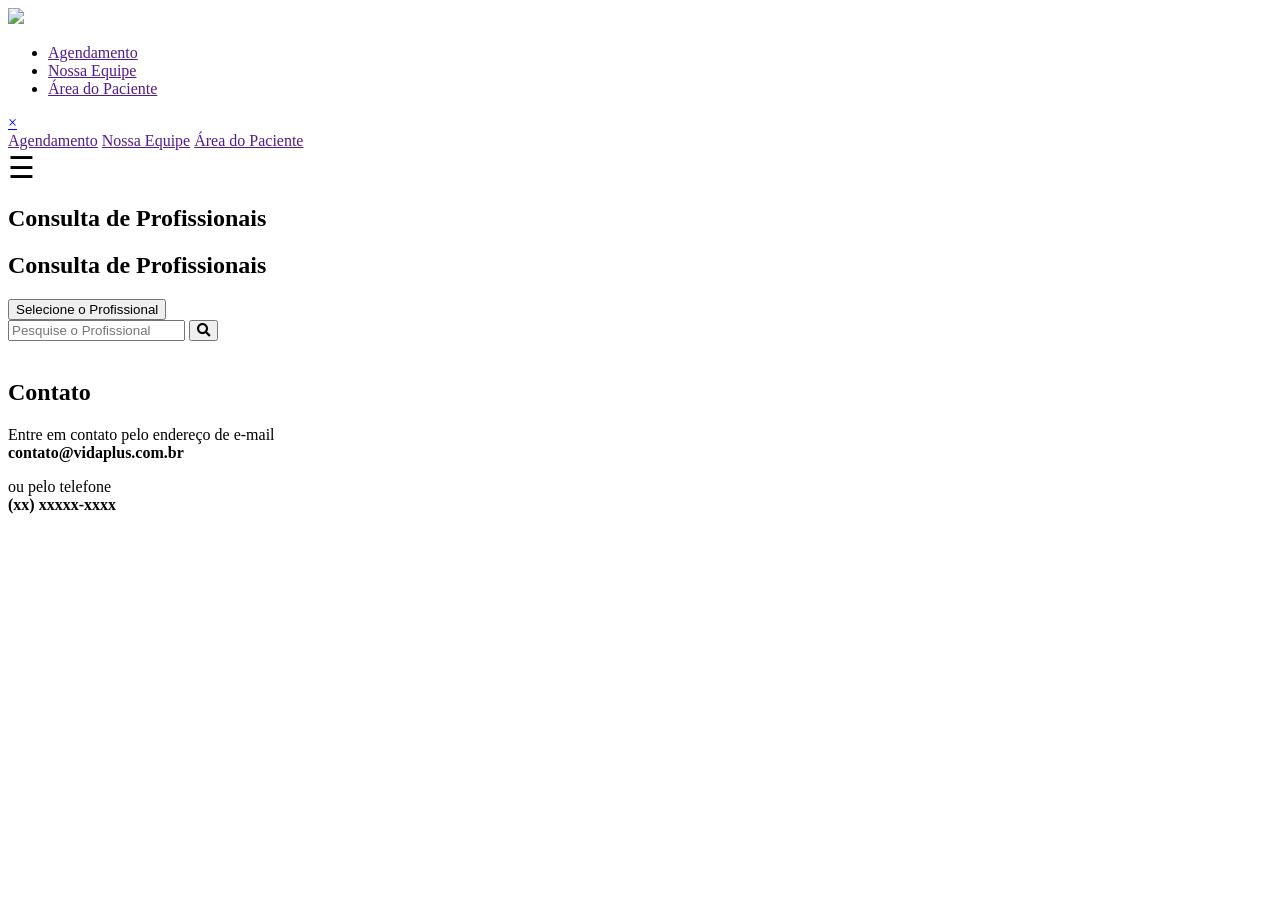
==== consulta_profissionais.html @ 1af66db9 "Create consulta_profissionais.html" ====
<!DOCTYPE html>
<html lang="en">

<head>
  <meta charset="utf-8">
  <meta content="width=device-width, initial-scale=1.0, user-scalable=no" name="viewport">

  <title>Teste</title> 
  <meta content="" name="description">
  <meta content="" name="keywords">


  <script defer src="/public/script_unin.js"></script> 

  <!-- Google Fonts -->
  <link rel="preconnect" href="https://fonts.googleapis.com">
  <link rel="preconnect" href="https://fonts.gstatic.com" crossorigin>
  <link href="https://fonts.googleapis.com/css2?family=Montserrat:ital@0;1&display=swap" rel="stylesheet">
  <!--
  <link href="https://fonts.googleapis.com/css?family=Open+Sans:300,300i,400,400i,600,600i,700,700i|Raleway:300,300i,400,400i,500,500i,600,600i,700,700i|Poppins:300,300i,400,400i,500,500i,600,600i,700,700i" rel="stylesheet">
  -->
  <!-- Vendor CSS Files -->
  <link href="/assets/vendor/bootstrap/css/bootstrap.min.css" rel="stylesheet">

  <link rel="stylesheet" href="https://use.fontawesome.com/releases/v5.15.4/css/all.css">

  <!-- Template Main CSS File -->
  <link href="../../assets/css/style_.css" rel="stylesheet">

  <!-- Latest compiled and minified CSS -->
  <link rel="stylesheet" href="https://cdn.jsdelivr.net/npm/bootstrap-select@1.13.9/dist/css/bootstrap-select.min.css">

  <!-- =======================================================
  * Template Name: Lumia
  * Template URL: https://bootstrapmade.com/lumia-bootstrap-business-template/
  * Updated: Mar 17 2024 with Bootstrap v5.3.3
  * Author: BootstrapMade.com
  * License: https://bootstrapmade.com/license/
  ======================================================== -->

</head>

  <!-- ======= Header ======= -->

  <header id="header" class="fixed-top d-flex align-items-center">
    <div class="container d-flex align-items-center">

      <div class="logo size-full me-auto">
        <a class="nav-link scrollto active" href=""><img src="../../assets/img/testing logo.png"/></a>
      </div>
      <nav id="navbar" class="navbar order-last order-lg-0">
        <ul>
          <li><a class="nav-link scrollto" href="">Agendamento</a></li>
          <li><a class="nav-link scrollto" href="">Nossa Equipe</a></li>
          <li><a class="nav-link scrollto" href="">Área do Paciente</a></li>
        </ul>
        <!-- <i class="bi bi-list mobile-nav-toggle"></i> -->
        <div id="myNav" class="overlay">
          <a href="javascript:void(0)" class="closebtn" onclick="closeNav()">&times;</a>
          <div class="overlay-content">
            <a class="nav-link" href="" onclick="closeNav()">Agendamento</a>
            <a class="nav-link" href="" onclick="closeNav()">Nossa Equipe</a>
            <a class="nav-link" href="" onclick="closeNav()">Área do Paciente</a>
          </div>
        </div>

        <span class="mob-nav" style="font-size:30px;cursor:pointer" onclick="openNav()">&#9776;</span>

        <script>
        function openNav() {
          document.getElementById("myNav").style.width = "100%";
        }

        function closeNav() {
          document.getElementById("myNav").style.width = "0%";
        }
        </script>

      </nav><!-- .navbar -->
    </div>
  </header>

  <!-- ======= Hero Section ======= -->
    <section id="hero" class="d-flex flex-column justify-content-center align-items-center">
      <div class="container text-left text-md-left" data-aos="fade-up">
        <h1>Consulta de Profissionais<br></h1>
      </div>
    </section><!-- End Hero -->

    <!-- ======= What We Do Section ======= -->
    <section id="sobre" class="what-we-do">
      <div class="container">

        <div class="section-title">
          <h2><strong>Consulta de Profissionais</strong></h2>
          <p></p>
        </div>

        <div class="dropdown">
          <button onclick="myFunction()" class="dropbtn">Selecione o Profissional</button>
          <div id="myDropdown" class="dropdown-content">

          </div>
        </div>

        <div class="search">
          <form action="#sobre" method="dialog">
            <input type="search" placeholder="Pesquise o Profissional" class="form_control" id="form_control">
            <button type="submit" class="btn_search" id="btn_search">
              <i class="fas fa-search"></i>
            </button>
          </form>
        </div>
        
        <script>
          /* Mostra o conteúdo contido no dropdown quando clicar para abrir o dropdown*/
          function myFunction() {
            document.getElementById("myDropdown").classList.toggle("show");
          }
          
          // fecha o dropdown ao clicar fora ou selecionar item do mesmo
          window.onclick = function(event) {
            if (!event.target.matches('.dropbtn')) {
              var dropdowns = document.getElementsByClassName("dropdown-content");
              var i;
              for (i = 0; i < dropdowns.length; i++) {
                var openDropdown = dropdowns[i];
                if (openDropdown.classList.contains('show')) {
                  openDropdown.classList.remove('show');
                }
              }
            }
          }
          
          // permite pesquisar utilizando a tecla "ENTER"
          var input = document.getElementById("form_control");
          input.addEventListener("keypress", function(event) {
            if (event.key === "Enter") {
              event.preventDefault();
              document.getElementById("btn_search").click();
            }
          })
        </script>
      </div>
    </section>
<br>


    <main>

      <div class="container">



      
        <div class="products_wrapper">

        </div>
      </div>
    </main>

    <!-- Contact Section -->
    <section id="contato" class="contato section-bg">
      <!-- Section Title -->
      <div class="container section-title" data-aos="fade-up">
        <h2>Contato</h2>
        <p>Entre em contato pelo endereço de e-mail <br> <strong style="color: black">contato@vidaplus.com.br</strong></p>
        <p>ou pelo telefone <br> <strong style="color: black">(xx) xxxxx-xxxx</strong></p>
      </div><!-- End Section Title -->
    </section>


    </body>
  
    </html>
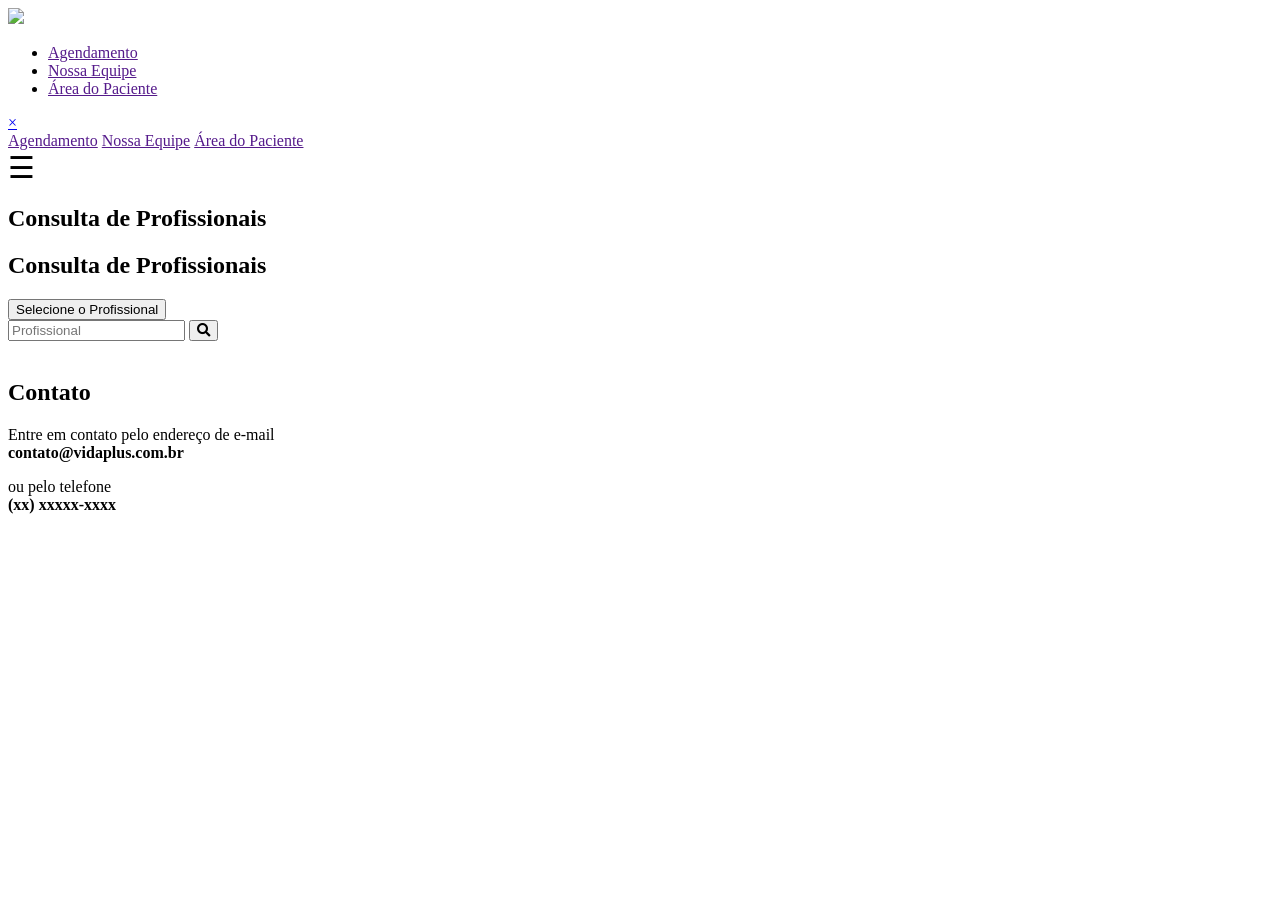
==== commit a56be7a4: "Update consulta_profissionais.html" ====
--- a/consulta_profissionais.html
+++ b/consulta_profissionais.html
@@ -5,12 +5,12 @@
   <meta charset="utf-8">
   <meta content="width=device-width, initial-scale=1.0, user-scalable=no" name="viewport">
 
-  <title>Teste</title> 
+  <title>Consulta Profissionais</title> 
   <meta content="" name="description">
   <meta content="" name="keywords">
 
 
-  <script defer src="/public/script_unin.js"></script> 
+  <script defer src="/projeto/script_uninProfissionais.js"></script> 
 
   <!-- Google Fonts -->
   <link rel="preconnect" href="https://fonts.googleapis.com">
@@ -25,7 +25,7 @@
   <link rel="stylesheet" href="https://use.fontawesome.com/releases/v5.15.4/css/all.css">
 
   <!-- Template Main CSS File -->
-  <link href="../../assets/css/style_.css" rel="stylesheet">
+  <link href="../../projeto/style.css" rel="stylesheet">
 
   <!-- Latest compiled and minified CSS -->
   <link rel="stylesheet" href="https://cdn.jsdelivr.net/npm/bootstrap-select@1.13.9/dist/css/bootstrap-select.min.css">
@@ -105,7 +105,7 @@
 
         <div class="search">
           <form action="#sobre" method="dialog">
-            <input type="search" placeholder="Pesquise o Profissional" class="form_control" id="form_control">
+            <input type="search" placeholder="Profissional" class="form_control" id="form_control">
             <button type="submit" class="btn_search" id="btn_search">
               <i class="fas fa-search"></i>
             </button>
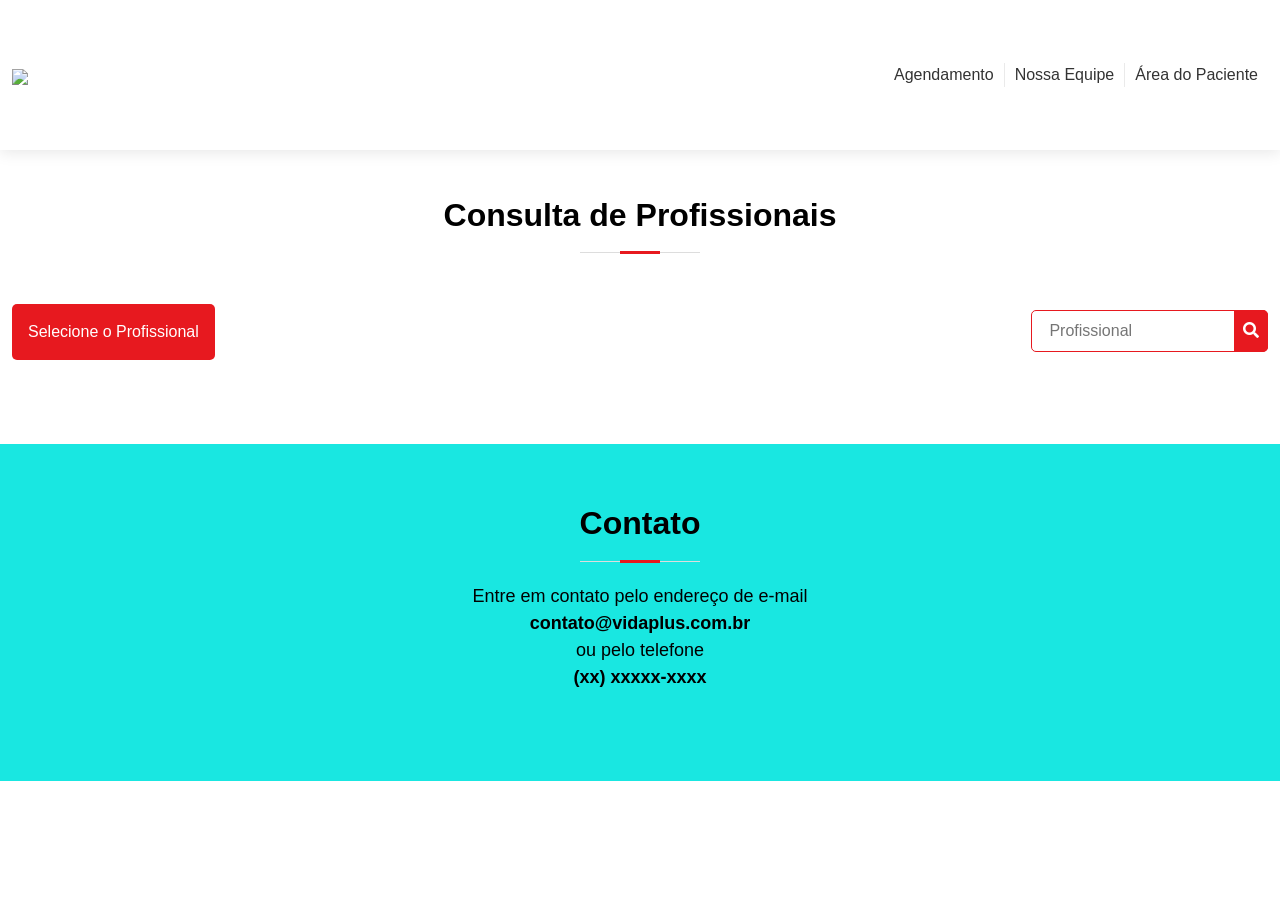
==== commit 7897eeb4: "Update consulta_profissionais.html" ====
--- a/consulta_profissionais.html
+++ b/consulta_profissionais.html
@@ -10,7 +10,7 @@
   <meta content="" name="keywords">
 
 
-  <script defer src="/projeto/script_uninProfissionais.js"></script> 
+  <script defer src="script_uninProfissionais.js"></script> 
 
   <!-- Google Fonts -->
   <link rel="preconnect" href="https://fonts.googleapis.com">
@@ -20,12 +20,12 @@
   <link href="https://fonts.googleapis.com/css?family=Open+Sans:300,300i,400,400i,600,600i,700,700i|Raleway:300,300i,400,400i,500,500i,600,600i,700,700i|Poppins:300,300i,400,400i,500,500i,600,600i,700,700i" rel="stylesheet">
   -->
   <!-- Vendor CSS Files -->
-  <link href="/assets/vendor/bootstrap/css/bootstrap.min.css" rel="stylesheet">
+  <link href="bootstrap.min.css" rel="stylesheet">
 
   <link rel="stylesheet" href="https://use.fontawesome.com/releases/v5.15.4/css/all.css">
 
   <!-- Template Main CSS File -->
-  <link href="../../projeto/style.css" rel="stylesheet">
+  <link href="style.css" rel="stylesheet">
 
   <!-- Latest compiled and minified CSS -->
   <link rel="stylesheet" href="https://cdn.jsdelivr.net/npm/bootstrap-select@1.13.9/dist/css/bootstrap-select.min.css">
@@ -46,7 +46,7 @@
     <div class="container d-flex align-items-center">
 
       <div class="logo size-full me-auto">
-        <a class="nav-link scrollto active" href=""><img src="../../assets/img/testing logo.png"/></a>
+        <a class="nav-link scrollto active" href="index.html"><img src="Logo VidaPlus PNG.png"/></a>
       </div>
       <nav id="navbar" class="navbar order-last order-lg-0">
         <ul>
--- a/style.css
+++ b/style.css
@@ -0,0 +1,636 @@
+/*
+* Template Name: Lumia
+* Template URL: https://bootstrapmade.com/lumia-bootstrap-business-template/
+* Updated: Mar 17 2024 with Bootstrap v5.3.3
+* Author: BootstrapMade.com
+* License: https://bootstrapmade.com/license/
+*/
+
+body {
+    font-family: 'Montserrat', sans-serif;
+    color: #292929;
+  }
+  
+  a {
+    color: #336633;
+    text-decoration: none;
+  }
+  
+  a:hover {
+    color: #c4000b;
+    text-decoration: none;
+  }
+
+  b, strong {
+    font-weight: bolder;
+    color: #000;
+  }
+  
+  h1,
+  h2,
+  h3,
+  h4,
+  h5,
+  h6 {
+    font-family: "Montserrat", sans-serif;
+  }
+  
+  @layer base {
+    html, body {
+      overflow-x: hidden;
+    }
+  }
+  
+  /*--------------------------------------------------------------
+  # Hero Section
+  --------------------------------------------------------------*/
+  
+  #hero {
+    width: 100%;
+    background-position: center 20%;
+    background-size: cover;
+    position: relative;
+    margin-top: 70px;
+    padding: 0;
+  }
+  
+  #hero:before {
+    content: "";
+    background: rgba(56, 64, 70, 0.6);
+    position: absolute;
+    bottom: 0;
+    top: 0;
+    left: 0;
+    right: 0;
+  }
+  
+  #hero .container {
+    z-index: 2;
+  }
+  
+  #hero h1 {
+    margin: 0 0 10px 0;
+    font-size: 48px;
+    font-weight: 700;
+    line-height: 56px;
+    color: #fff;
+  }
+  
+  #hero h1 span {
+    border-bottom: 4px solid #28843c;
+  }
+  
+  #hero h2 {
+    color: rgba(255, 255, 255, 0.8);
+    margin-bottom: 30px;
+    font-size: 24px;
+  }
+  
+  #hero .btn-get-started {
+    font-family: "Montserrat", sans-serif;
+    font-weight: 400;
+    font-size: 13px;
+    letter-spacing: 2px;
+    display: inline-block;
+    padding: 12px 28px;
+    border-radius: 5px;
+    transition: ease-in-out 0.3s;
+    color: #fff;
+    background: #28843c;
+    text-transform: uppercase;
+  }
+  
+  #hero .btn-get-started:hover {
+    background: #4f8647;
+  }
+  
+  @media (max-width: 992px) {
+    #hero {
+      height: calc(66vh - -50px);
+    }
+  }
+  
+  @media (max-width: 768px) {
+    #hero h1 {
+      font-size: 30px;
+      line-height: 36px;
+    }
+  
+    #hero h2 {
+      font-size: 18px;
+      line-height: 24px;
+      margin-bottom: 30px;
+    }
+  }
+
+  
+  /*--------------------------------------------------------------
+  # Header
+  --------------------------------------------------------------*/
+  #header {
+    height: 150px;
+    transition: all 0.5s;
+    z-index: 997;
+    transition: all 0.5s;
+    background: #fff;
+    box-shadow: 0px 2px 15px rgba(0, 0, 0, 0.1);
+  }
+  
+  #header .logo {
+    font-size: 28px;
+    margin: 0;
+    font-weight: 600;
+    letter-spacing: 1px;
+    text-transform: uppercase;
+    color: #384046;
+  }
+  
+  #header .logo a,
+  #header .logo a:hover {
+    color: #384046;
+    text-decoration: none;
+  }
+  
+  #header .logo img {
+    max-height: 100px;
+    position: relative;
+  }
+
+
+/*--------------------------------------------------------------																
+# Dropdown
+--------------------------------------------------------------*/
+
+.dropbtn {
+  background-color: #e7191f;
+  color: white;
+  padding: 16px;
+  font-size: 16px;
+  border: none;
+  cursor: pointer;
+  border-radius: 5px;
+}
+
+.dropbtn:hover {
+  background-color: #19e7e1;
+  color: black;
+}
+
+#myInput {
+  box-sizing: border-box;
+  background-image: url('searchicon.png');
+  background-position: 14px 12px;
+  background-repeat: no-repeat;
+  font-size: 16px;
+  padding: 14px 20px 12px 45px;
+  border: none;
+  border-bottom: 1px solid #ddd;
+}
+
+#myInput:focus {outline: 3px solid #ddd;}
+
+.dropdown {
+  position: relative;
+  display: inline-block;
+}
+
+#municipio {
+  /* overflow-y: scroll; */
+  width: 500px;
+}
+
+.dropdown-content {
+  display: none;
+  position: absolute;
+  background-color: #f6f6f6;
+  min-width: 230px;
+  overflow: auto;
+  border: 1px solid #ddd;
+  z-index: 1;
+  cursor: pointer;
+  height: 300px;
+  border-radius: 5px;
+}
+
+.dropdown-content a {
+  color: black;
+  padding: 12px 16px;
+  text-decoration: none;
+  display: block;
+}
+
+.dropdown5 a:hover {background-color: #ddd;}
+
+.show {display: block;}
+
+.search {
+  position: relative;
+}
+
+.search input {
+  outline: none;
+  border: 1px solid #e7191f;
+  padding: 0.5rem 1.1rem;
+  border-radius: 5px;
+  font-family: inherit;
+  position: absolute;
+  top: 0;
+  right: 0;
+  margin-top: -50px;
+}
+
+.search button {
+  position: absolute;
+  top: 0;
+  right: 0;
+  padding: 0.55rem;
+  outline: none;
+  border: none;
+  background-color: #e7191f;
+  color: #fff;
+  border-radius: 0px 5px 5px 0px;
+  font-family: inherit;
+  cursor: pointer;
+  margin-top: -50px;
+}
+
+@media screen and (max-width: 467px) {
+  .search button {
+    position: relative;
+    left: -28px;
+    margin-top: 5px;
+  }
+}
+
+@media screen and (max-width: 467px) {
+  .search input {
+    position: relative;
+    padding: 0.5rem;
+  }
+}
+
+/*--------------------------------------------------------------																
+# Search bar
+--------------------------------------------------------------*/
+
+.search-container {
+  float: right;
+}
+
+.search-container button {
+  float: right;
+  padding: 6px 10px;
+  margin-right: 16px;
+  background: #ddd;
+  font-size: 13px;
+  border: none;
+  cursor: pointer;
+}
+
+/*--------------------------------------------------------------																
+# Consulta
+--------------------------------------------------------------*/
+
+.products_wrapper {
+  display: grid;
+  grid-template-columns: repeat(4, 1fr);
+  grid-gap: 2rem;
+}
+
+@media screen and (max-width: 991px) {
+  .products_wrapper {
+    display: block;
+  }
+}
+
+.products {
+  background-color: #7ddbd3;
+  border-radius: 5px;
+  cursor: pointer;
+  margin-bottom: 20px;
+}
+
+@media screen and (max-width: 991px) {
+  .products {
+    margin-bottom: 5px;
+  }
+}
+
+.category {
+  margin-top: -10px;
+  margin-bottom: 15px;
+}
+
+.content {
+  padding: 1rem;
+}
+
+/*--------------------------------------------------------------																
+# Sections General
+--------------------------------------------------------------*/
+
+section {
+    padding: 60px 0;
+  }
+  
+  .section-bg {
+    background-color: #f7f7f7;
+  }
+  
+  .section-title {
+    text-align: center;
+    padding-bottom: 30px;
+  }
+  
+  .section-title h2 {
+    font-size: 32px;
+    font-weight: 600;
+    margin-bottom: 20px;
+    padding-bottom: 20px;
+    position: relative;
+  }
+  
+  .section-title h2::before {
+    content: "";
+    position: absolute;
+    display: block;
+    width: 120px;
+    height: 1px;
+    background: #ddd;
+    bottom: 1px;
+    left: calc(50% - 60px);
+  }
+  
+  .section-title h2::after {
+    content: "";
+    position: absolute;
+    display: block;
+    width: 40px;
+    height: 3px;
+    background: #e7191f;
+    bottom: 0;
+    left: calc(50% - 20px);
+  }
+  
+  .section-title p {
+    margin-bottom: 0;
+    font-size: 18px;
+    text-align: justify;
+  }
+  
+  .button-submit {
+      font-family: "Montserrat", sans-serif;
+      font-weight: 400;
+      font-size: 13px;
+      letter-spacing: 2px;
+      display: inline-block;
+      padding: 12px 28px;
+      border-radius: 5px;
+      transition: ease-in-out 0.3s;
+      color: #fff;
+      background: #28843c;
+      text-transform: uppercase;
+      margin-left: 5px;
+      border: none;
+  }
+  
+  .button-submit:hover {
+      background: #4f8647;
+      border: none;
+  }
+  
+
+  
+  /*--------------------------------------------------------------
+  # Navigation Menu
+  --------------------------------------------------------------*/
+  /**
+  * Desktop Navigation 
+  */
+  .navbar {
+    padding: 0;
+  }
+  
+  .navbar ul {
+    margin: 0;
+    padding: 0;
+    display: flex;
+    list-style: none;
+    align-items: center;
+    color: #333333;
+  }
+  
+  .navbar li {
+    position: relative;
+    float: none;
+    padding: 0 10px;
+    border-right: 1px #eaeaea solid;
+  }
+  
+  .navbar li:last-child {
+    border-right: none;
+  }
+  
+  .navbar a,
+  .navbar a:focus {
+    display: flex;
+    align-items: center;
+    justify-content: space-between;
+    font-family: "Montserrat", sans-serif;
+    font-size: 16px;
+    font-weight: 500;
+    color: #333333;
+    white-space: nowrap;
+    transition: 0.3s;
+  }
+  
+  .navbar a i,
+  .navbar a:focus i {
+    font-size: 12px;
+    line-height: 0;
+    margin-left: 5px;
+  }
+  
+  .navbar a:hover,
+  .navbar .active,
+  .navbar .active:focus,
+  .navbar li:hover>a {
+    color: #28843c;
+  }
+  
+  .navbar .dropdown ul {
+    display: block;
+    position: absolute;
+    left: 14px;
+    top: calc(100% + 30px);
+    margin: 0;
+    padding: 10px 0;
+    z-index: 99;
+    opacity: 0;
+    visibility: hidden;
+    background: #fff;
+    box-shadow: 0px 0px 30px rgba(127, 137, 161, 0.25);
+    transition: 0.3s;
+  }
+  
+  .navbar .dropdown ul li {
+    min-width: 200px;
+  }
+  
+  .navbar .dropdown ul a {
+    padding: 10px 20px;
+    font-size: 14px;
+    font-weight: 400;
+    color: #21262a;
+  }
+  
+  .navbar .dropdown ul a i {
+    font-size: 12px;
+  }
+  
+  .navbar .dropdown ul a:hover,
+  .navbar .dropdown ul .active:hover,
+  .navbar .dropdown ul li:hover>a {
+    color: #28843c;
+  }
+  
+  .navbar .dropdown:hover>ul {
+    opacity: 1;
+    top: 100%;
+    visibility: visible;
+  }
+  
+  .navbar .dropdown .dropdown ul {
+    top: 0;
+    left: calc(100% - 30px);
+    visibility: hidden;
+  }
+  
+  .navbar .dropdown .dropdown:hover>ul {
+    opacity: 1;
+    top: 0;
+    left: 100%;
+    visibility: visible;
+  }
+  
+  @media (max-width: 1366px) {
+    .navbar .dropdown .dropdown ul {
+      left: -90%;
+    }
+  
+    .navbar .dropdown .dropdown:hover>ul {
+      left: -100%;
+    }
+  }
+  
+  
+  /*--------------------------------------------------------------
+# Mobile Navigation
+--------------------------------------------------------------*/
+
+.overlay {
+  height: 100%;
+  width: 0;
+  position: fixed;
+  z-index: 1;
+  top: 0;
+  left: 0;
+  background-color: rgb(0,0,0);
+  background-color: rgba(0,0,0, 0.9);
+  overflow-x: hidden;
+  transition: 0.2s;
+}
+
+.overlay-content {
+  position: relative;
+  top: 10%;
+  width: 100%;
+  text-align: left;
+  margin-top: 30px;
+  margin-left: 14px;
+}
+
+.overlay a {
+  padding: 8px 0px;
+  text-decoration: none;
+  font-size: 24px;
+  color: #fff;
+  display: block;
+  transition: 0.3s;
+}
+
+.overlay a:hover, .overlay a:focus {
+  color: #f1f1f1;
+}
+
+.overlay .closebtn {
+  position: absolute;
+  top: 22px;
+  right: 10px;
+  font-size: 60px;
+}
+
+@media screen and (max-height: 450px) {
+.overlay a {font-size: 20px}
+.overlay .closebtn {
+font-size: 40px;
+top: 15px;
+right: 35px;
+}
+}
+
+@media screen and (min-width: 992px) {
+.mob-nav {
+  display: none;
+}
+}
+
+@media (max-width: 991px) {
+
+  .navbar ul {
+    display: none;
+  }
+}
+
+@media screen and (max-width: 991px) {
+  .fixed-top {
+    position: absolute;
+  }
+}
+
+
+/*--------------------------------------------------------------
+# Dúvidas
+--------------------------------------------------------------*/
+
+#contato {
+  background-color: #19e7e1;
+  box-sizing: border-box;
+}
+
+#contato .container h2 {
+  color: #000;
+}
+
+#contato .container p {
+  color: #000;
+  text-align: center;
+}
+
+#contato .container a {
+  color: #000;
+  text-align: center;
+}
+
+#contato .container a:hover {
+  color: #e7191f;
+}
+
+
+
+  .title-h1 {
+  background-color: rgba(0, 0, 0, 0.3);
+  padding: 0px 10px 0px 10px;
+  border-radius: 5px;
+  display: table;
+}
